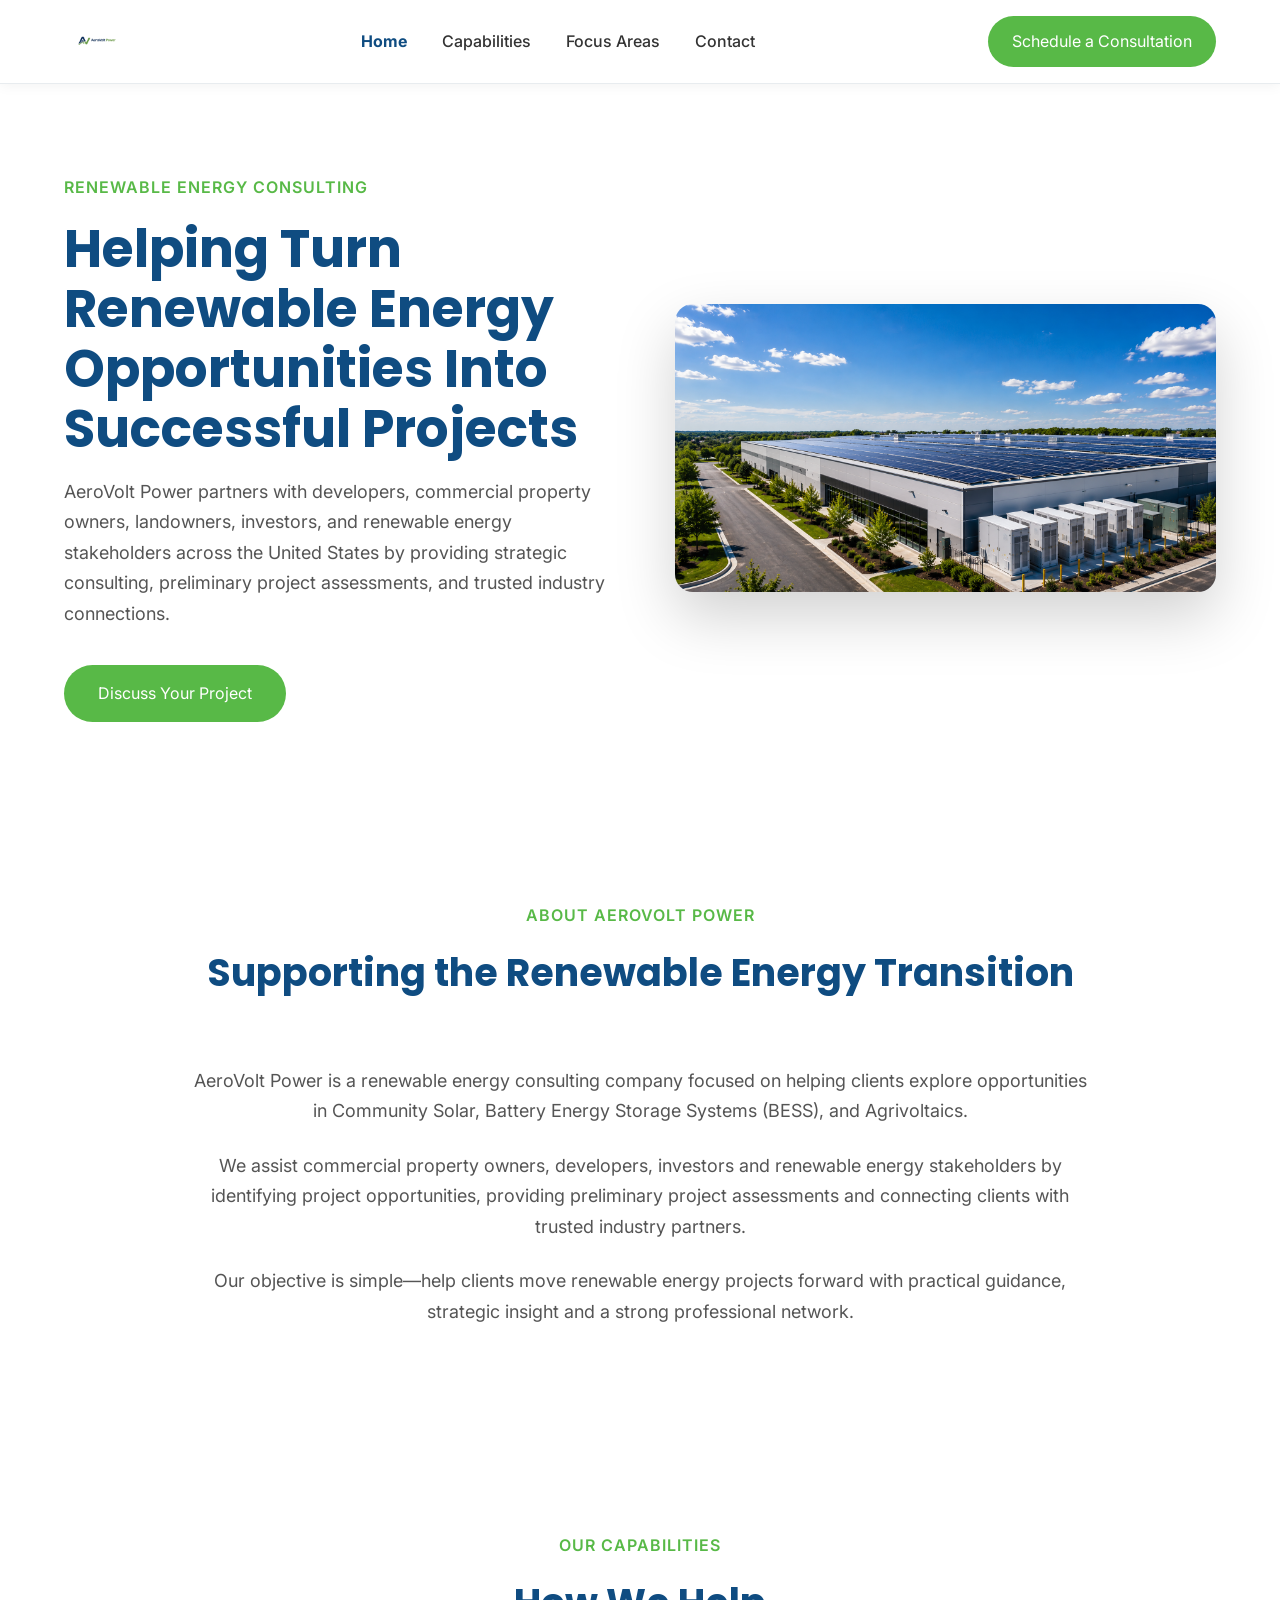
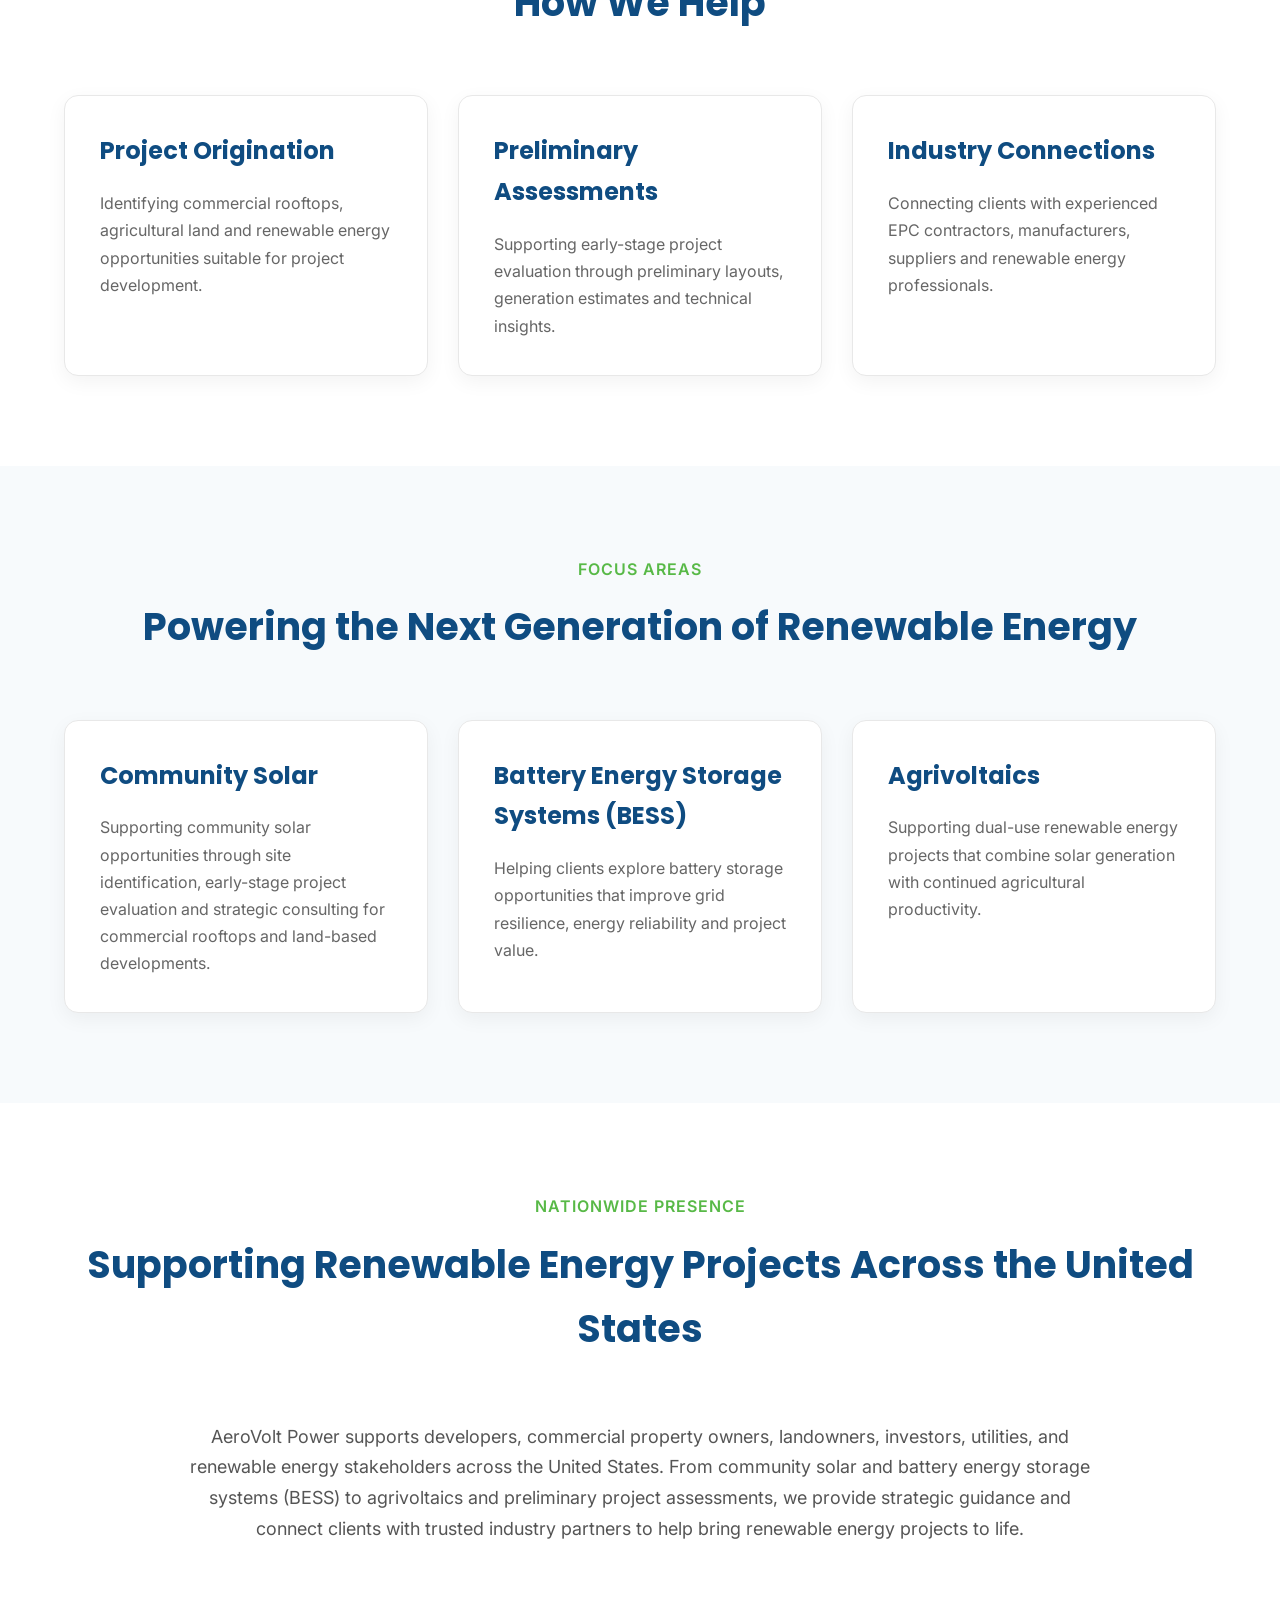
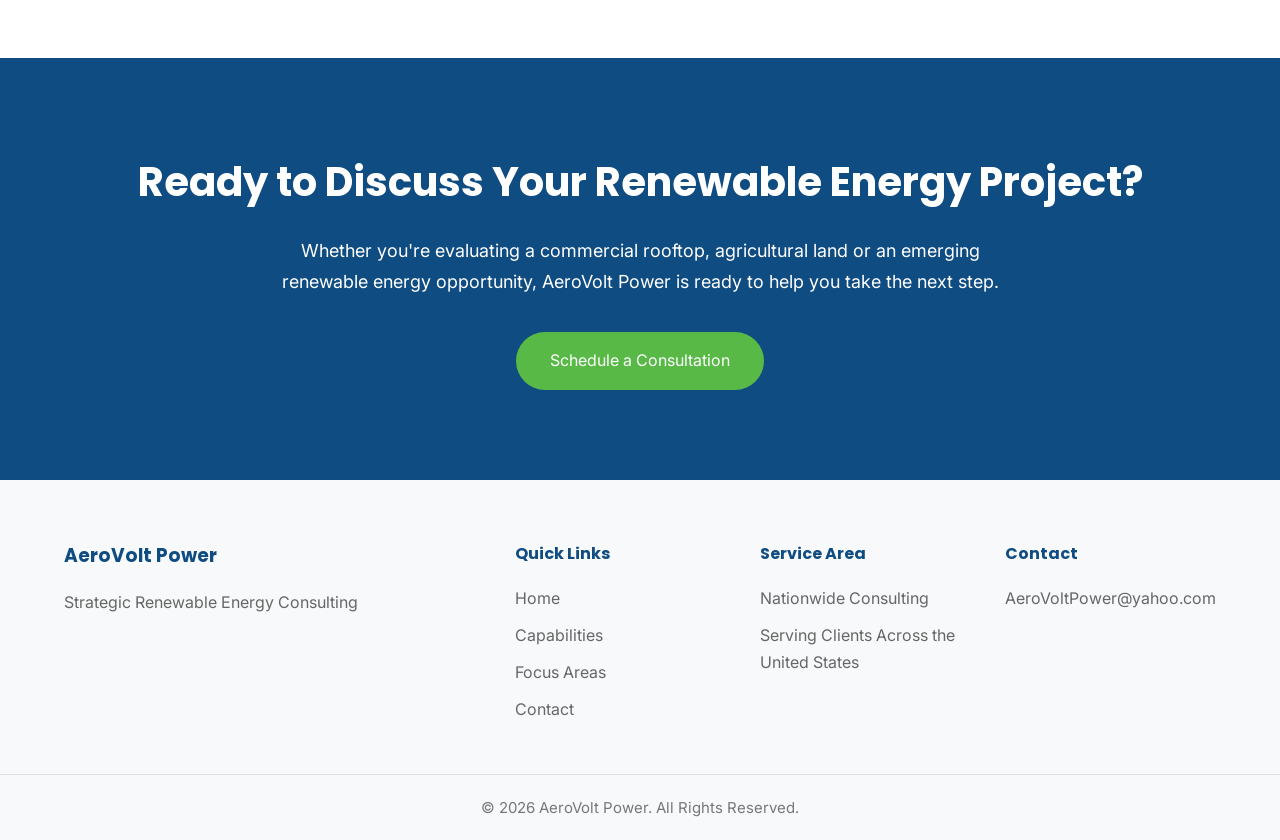
==== index.html @ 0ccce96b "Update index.html" ====
<!DOCTYPE html>
<html lang="en">

<head>

<meta charset="UTF-8">

<meta name="viewport" content="width=device-width, initial-scale=1.0">

<title>AeroVolt Power | Renewable Energy Consulting</title>

<meta name="description"
content="Strategic consulting for Community Solar, Battery Energy Storage Systems (BESS), Agrivoltaics, and renewable energy projects across the United States.">

<link rel="preconnect" href="https://fonts.googleapis.com">

<link rel="preconnect" href="https://fonts.gstatic.com" crossorigin>

<link href="https://fonts.googleapis.com/css2?family=Inter:wght@300;400;500;600&family=Poppins:wght@500;600;700&display=swap"
rel="stylesheet">

<link rel="stylesheet" href="style.css">

</head>

<body>

<header>

<div class="container">

<a href="index.html" class="logo">
    <img src="logo.png" alt="AeroVolt Power Logo">
</a>

<nav>

<ul>

<li><a href="index.html">Home</a></li>

<li><a href="capabilities.html">Capabilities</a></li>

<li><a href="focus-areas.html">Focus Areas</a></li>

<li><a href="contact.html">Contact</a></li>

</ul>

</nav>

<a href="contact.html" class="btn-nav">

Schedule a Consultation

</a>

</div>

</header>

<section class="hero">

<div class="container hero-grid">

<div class="hero-text">

<span class="tagline">

Renewable Energy Consulting

</span>

<h1>

Helping Turn Renewable Energy Opportunities Into Successful Projects

</h1>

<p>

AeroVolt Power partners with developers, commercial property owners, landowners, investors, and renewable energy stakeholders across the United States by providing strategic consulting, preliminary project assessments, and trusted industry connections.

</p>

<a href="contact.html" class="btn-primary">

Discuss Your Project

</a>

</div>

<div class="hero-image">

<img src="hero-v2.webp" alt="Commercial rooftop solar with battery energy storage">

</div>

</div>

</section>
<section class="about">

<div class="container">

<div class="section-heading">

<span>About AeroVolt Power</span>

<h2>Supporting the Renewable Energy Transition</h2>

</div>

<div class="about-content">

<p>

AeroVolt Power is a renewable energy consulting company focused on helping clients
explore opportunities in Community Solar, Battery Energy Storage Systems (BESS),
and Agrivoltaics.

</p>

<p>

We assist commercial property owners, developers, investors and renewable energy
stakeholders by identifying project opportunities, providing preliminary project
assessments and connecting clients with trusted industry partners.

</p>

<p>

Our objective is simple—help clients move renewable energy projects forward with
practical guidance, strategic insight and a strong professional network.

</p>

</div>

</div>

</section>

<section class="services">

<div class="container">

<div class="section-heading">

<span>Our Capabilities</span>

<h2>How We Help</h2>

</div>

<div class="cards">

<div class="card">

<h3>Project Origination</h3>

<p>

Identifying commercial rooftops, agricultural land and renewable energy
opportunities suitable for project development.

</p>

</div>

<div class="card">

<h3>Preliminary Assessments</h3>

<p>

Supporting early-stage project evaluation through preliminary layouts,
generation estimates and technical insights.

</p>

</div>

<div class="card">

<h3>Industry Connections</h3>

<p>

Connecting clients with experienced EPC contractors, manufacturers,
suppliers and renewable energy professionals.

</p>

</div>

</div>

</div>

</section>
<section class="focus-areas">

<div class="container">

<div class="section-heading">

<span>Focus Areas</span>

<h2>Powering the Next Generation of Renewable Energy</h2>

</div>

<div class="cards">

<div class="card">

<h3>Community Solar</h3>

<p>

Supporting community solar opportunities through site identification,
early-stage project evaluation and strategic consulting for commercial
rooftops and land-based developments.

</p>

</div>

<div class="card">

<h3>Battery Energy Storage Systems (BESS)</h3>

<p>

Helping clients explore battery storage opportunities that improve
grid resilience, energy reliability and project value.

</p>

</div>

<div class="card">

<h3>Agrivoltaics</h3>

<p>

Supporting dual-use renewable energy projects that combine solar
generation with continued agricultural productivity.

</p>

</div>

</div>

</div>

</section>

<section class="service-area">

<div class="container">

<div class="section-heading">

<span>Nationwide Presence</span>

<h2>Supporting Renewable Energy Projects Across the United States</h2>

</div>

<div class="about-content">

<p>

AeroVolt Power supports developers, commercial property owners, landowners, investors, utilities, and renewable energy stakeholders across the United States. From community solar and battery energy storage systems (BESS) to agrivoltaics and preliminary project assessments, we provide strategic guidance and connect clients with trusted industry partners to help bring renewable energy projects to life.
</p>

</div>

</div>

</section>

<section class="cta">

<div class="container">

<h2>

Ready to Discuss Your Renewable Energy Project?

</h2>

<p>

Whether you're evaluating a commercial rooftop,
agricultural land or an emerging renewable energy
opportunity, AeroVolt Power is ready to help you
take the next step.

</p>

<a href="contact.html" class="btn-primary">

Schedule a Consultation

</a>

</div>

</section>
<footer>

<div class="container footer-content">

<div>

<h3>AeroVolt Power</h3>

<p>

Strategic Renewable Energy Consulting

</p>

</div>

<div>

<h4>Quick Links</h4>

<p><a href="index.html">Home</a></p>

<p><a href="capabilities.html">Capabilities</a></p>

<p><a href="focus-areas.html">Focus Areas</a></p>

<p><a href="contact.html">Contact</a></p>

</div>

<div>
<h4>Service Area</h4>

<p>Nationwide Consulting</p>

<p>Serving Clients Across the United States</p>
</div>

<div>    
<h4>Contact</h4>

<p>

<a href="mailto:AeroVoltPower@yahoo.com">

AeroVoltPower@yahoo.com

</a>

</p>

</div>

</div>

<div class="copyright">

© 2026 AeroVolt Power. All Rights Reserved.

</div>

</footer>

<script src="script.js"></script>

</body>

</html>
---- style.css ----
/* ===========================
   AeroVolt Power Website
   Global Styles
=========================== */

*{
    margin:0;
    padding:0;
    box-sizing:border-box;
}

html{
    scroll-behavior:smooth;
}

body{
    font-family:'Inter',sans-serif;
    color:#333;
    background:#ffffff;
    line-height:1.7;
}

img{
    max-width:100%;
    display:block;
}

a{
    text-decoration:none;
}

ul{
    list-style:none;
}

.container{
    width:90%;
    max-width:1200px;
    margin:auto;
}

/* ===========================
   Header
=========================== */

header{

    position:sticky;
    top:0;
    z-index:1000;

    background:rgba(255,255,255,0.98);

    backdrop-filter:blur(10px);

    border-bottom:1px solid #e8ecef;

    box-shadow:0 2px 12px rgba(0,0,0,.05);

}

header .container{

    display:flex;

    justify-content:space-between;

    align-items:center;

    padding:16px 0;

}

.logo{

    display:flex;

    align-items:center;

    text-decoration:none;

    transition:all .3s ease;

}

.logo:hover{

    opacity:.9;

}

.logo img{
    max-height:42px;
    width:auto;
    display:block;
}

nav ul{

    display:flex;

    gap:35px;

}

nav a{

    color:#333;

    font-weight:500;

    transition:.3s;

}
nav a.active{

    color:#0F4C81;

    font-weight:700;

}

nav a:hover{

    color:#0F4C81;

}

.btn-nav{

    background:#58B947;

    color:#fff;

    padding:12px 24px;

    border-radius:30px;

    transition:.3s;

}

.btn-nav:hover{

    background:#0F4C81;

}

/* ===========================
   Hero
=========================== */

.hero{

    padding:90px 0;

}

.hero-grid{

    display:grid;

    grid-template-columns:1fr 1fr;

    align-items:center;

    gap:70px;

}

.tagline{

    color:#58B947;

    font-weight:600;

    letter-spacing:1px;

    text-transform:uppercase;

}

.hero h1{

    font-family:'Poppins',sans-serif;

    font-size:52px;

    color:#0F4C81;

    line-height:1.15;

    margin:18px 0;

}

.hero p{

    font-size:18px;

    color:#555;

    margin-bottom:35px;

}

.btn-primary{

    display:inline-block;

    background:#58B947;

    color:#fff;

    padding:15px 34px;

    border-radius:35px;

    transition:.3s;

}

.btn-primary:hover{

    background:#0F4C81;

}

.hero-image img{

    width:100%;

    max-width:650px;

    height:auto;

    display:block;

    border-radius:18px;

    box-shadow:0 25px 60px rgba(0,0,0,.18);

    transition:transform .4s ease, box-shadow .4s ease;

}

.hero-image img:hover{

    transform:translateY(-6px);

    box-shadow:0 35px 70px rgba(0,0,0,.22);

}
/* ===========================
   Section Headings
=========================== */

section{
    padding:90px 0;
}

.section-heading{
    text-align:center;
    margin-bottom:60px;
}

.section-heading span{
    color:#58B947;
    text-transform:uppercase;
    font-weight:600;
    letter-spacing:1px;
}

.section-heading h2{
    margin-top:12px;
    font-size:38px;
    color:#0F4C81;
    font-family:'Poppins',sans-serif;
}

/* ===========================
   About
=========================== */

.about-content{
    max-width:900px;
    margin:auto;
    text-align:center;
}

.about-content p{
    margin-bottom:24px;
    font-size:18px;
    color:#555;
}

/* ===========================
   Cards
=========================== */

.cards{

    display:grid;

    grid-template-columns:repeat(3,1fr);

    gap:30px;

}

.card{

    background:#fff;

    padding:35px;

    border-radius:14px;

    border:1px solid #e8e8e8;

    transition:.35s;

    box-shadow:0 6px 20px rgba(0,0,0,.05);

}

.card:hover{

    transform:translateY(-8px);

    box-shadow:0 15px 40px rgba(0,0,0,.12);

}

.card h3{

    color:#0F4C81;

    margin-bottom:18px;

    font-size:24px;

    font-family:'Poppins',sans-serif;

}

.card p{

    color:#666;

}

/* ===========================
   Focus Areas
=========================== */

.focus-areas{

    background:#f7fafc;

}

/* ===========================
   Service Area
=========================== */

.service-area{

    text-align:center;

}

.states{

    display:flex;

    justify-content:center;

    gap:30px;

    margin-top:40px;

    flex-wrap:wrap;

}

.state{

    padding:18px 36px;

    border-radius:40px;

    background:#0F4C81;

    color:#fff;

    font-weight:600;

    min-width:180px;

}
/* ===========================
   CTA Section
=========================== */

.cta{

    background:#0F4C81;

    color:#ffffff;

    text-align:center;

}

.cta h2{

    font-family:'Poppins',sans-serif;

    font-size:40px;

    margin-bottom:20px;

}

.cta p{

    max-width:760px;

    margin:0 auto 35px;

    font-size:18px;

}

.cta .btn-primary{

    background:#58B947;

}

.cta .btn-primary:hover{

    background:#ffffff;

    color:#0F4C81;

}

/* ===========================
   Footer
=========================== */

footer{

    background:#f8f9fa;

    padding:60px 0 20px;

}

.footer-content{

    display:grid;

    grid-template-columns:2fr 1fr 1fr 1fr;

    gap:40px;

    margin-bottom:40px;

}

.footer-content h3,
.footer-content h4{

    color:#0F4C81;

    margin-bottom:18px;

    font-family:'Poppins',sans-serif;

}

.footer-content p,
.footer-content a{

    color:#666;

    margin-bottom:10px;

    display:block;

}

.footer-content a:hover{

    color:#58B947;

}

.copyright{

    text-align:center;

    border-top:1px solid #ddd;

    padding-top:20px;

    color:#777;

    font-size:15px;

}

/* ===========================
   Responsive
=========================== */

@media (max-width:992px){

.hero-grid{

grid-template-columns:1fr;

text-align:center;

}

.hero h1{

font-size:40px;

}

.cards{

grid-template-columns:1fr;

}

.footer-content{

grid-template-columns:1fr 1fr;

}

nav ul{

gap:20px;

}

}

@media (max-width:768px){

header .container{

flex-direction:column;

gap:20px;

}

nav ul{

flex-direction:column;

align-items:center;

gap:15px;

}

.hero{

padding:60px 0;

}

.hero h1{

font-size:32px;

}

.section-heading h2{

font-size:30px;

}

.footer-content{

grid-template-columns:1fr;

text-align:center;

}

.states{

flex-direction:column;

align-items:center;

}

.btn-nav,
.btn-primary{

display:inline-block;

}

}
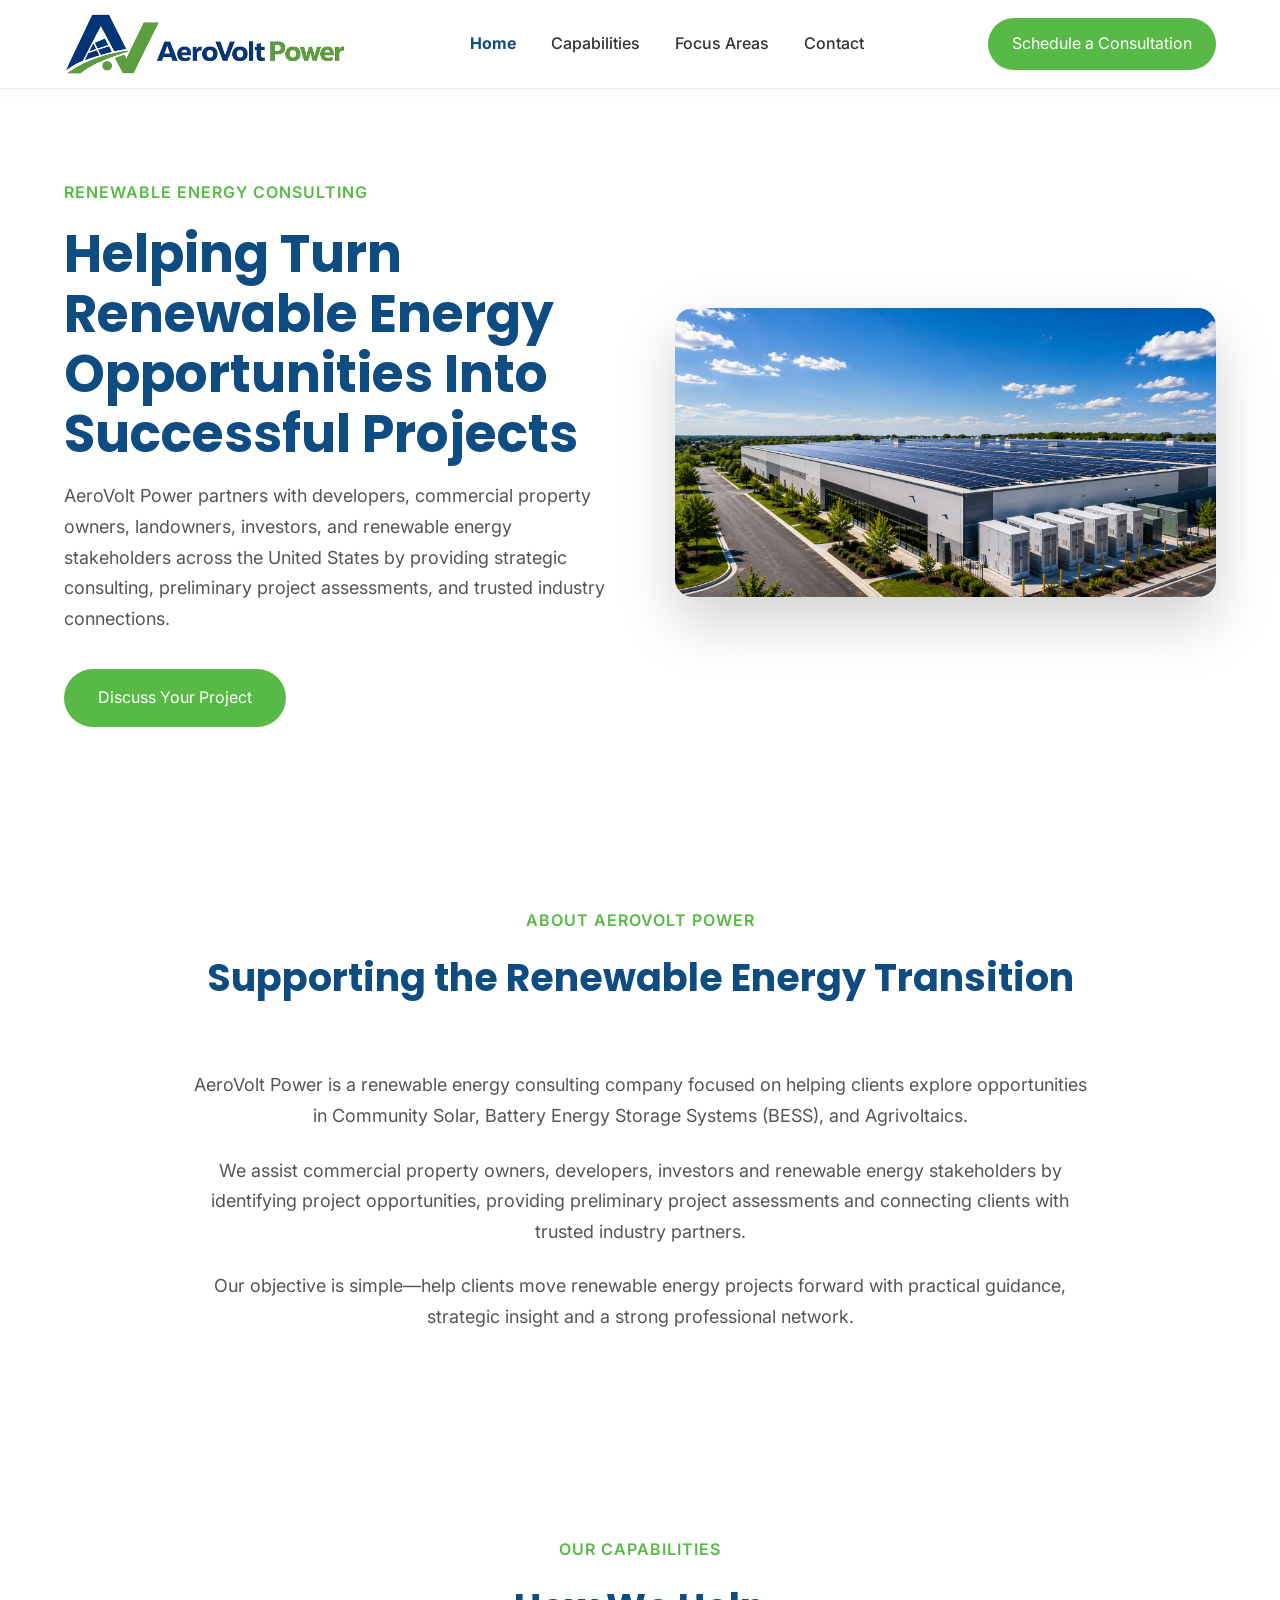
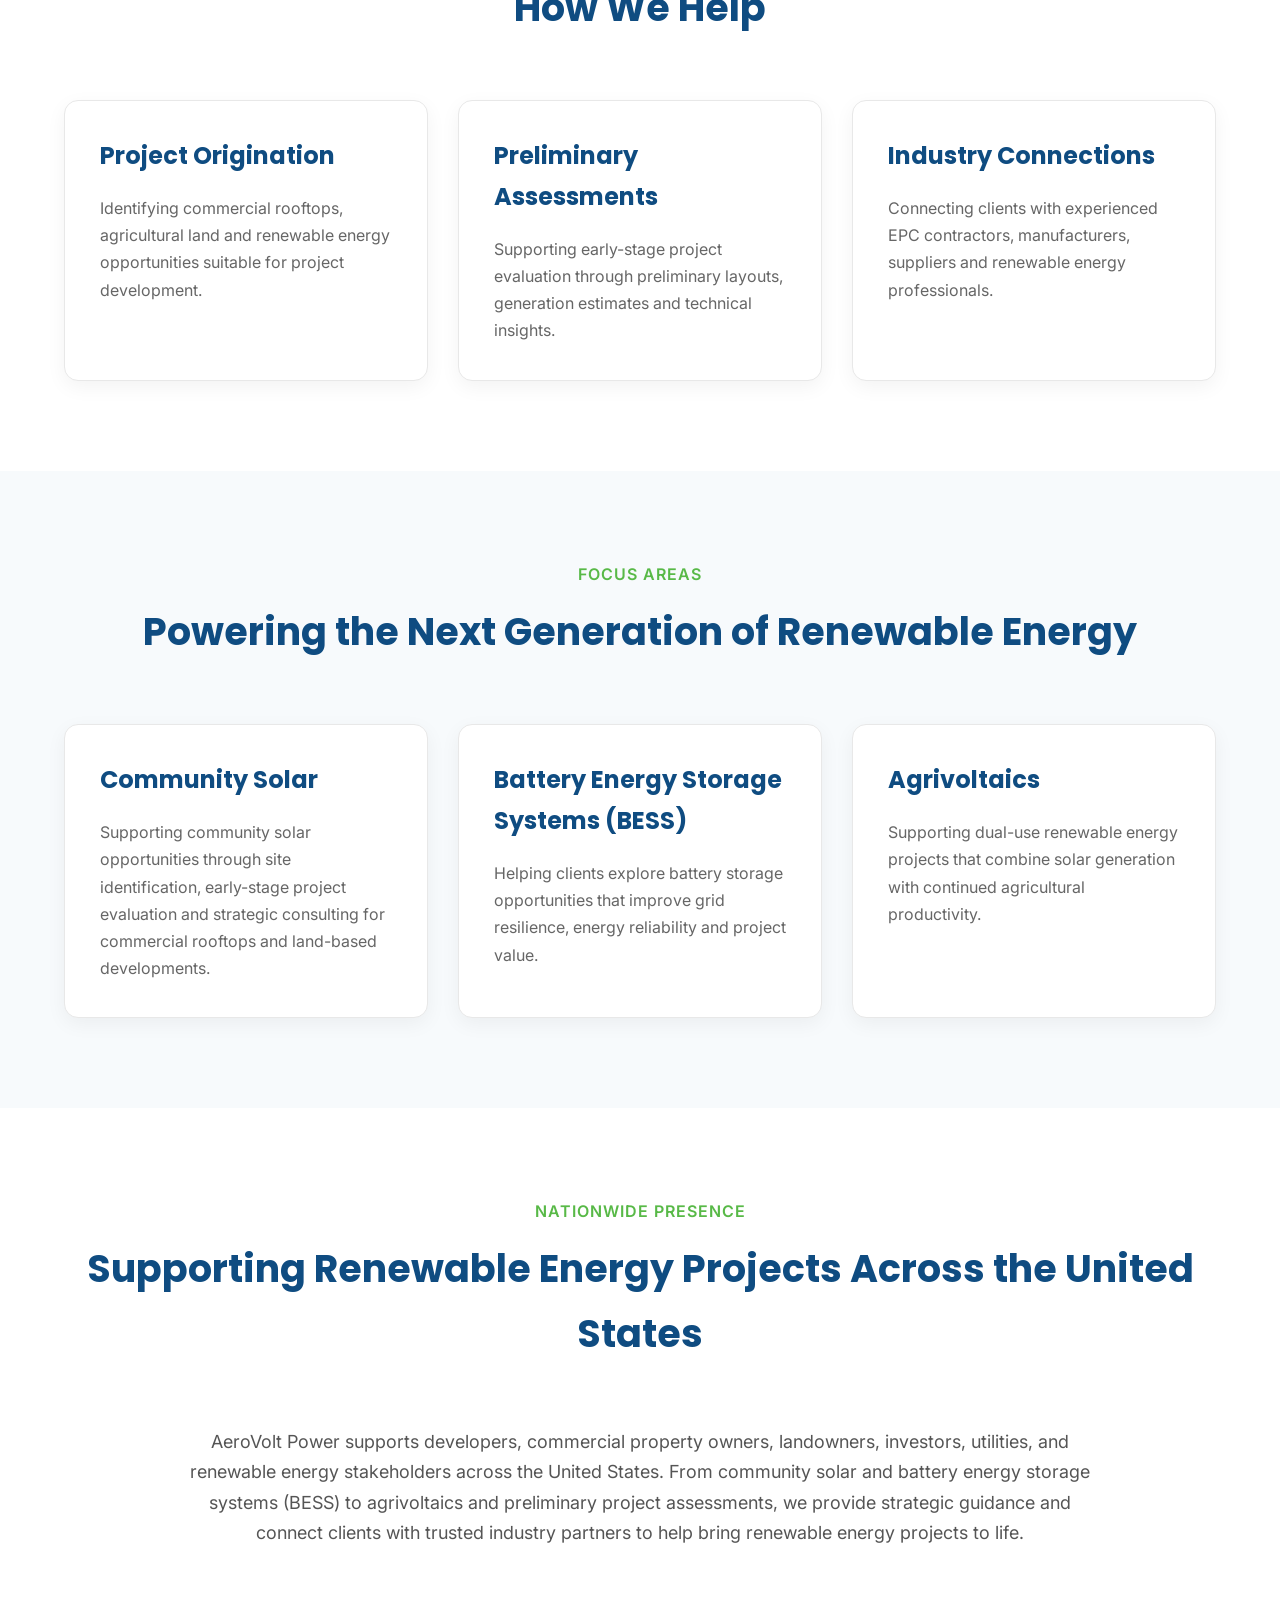
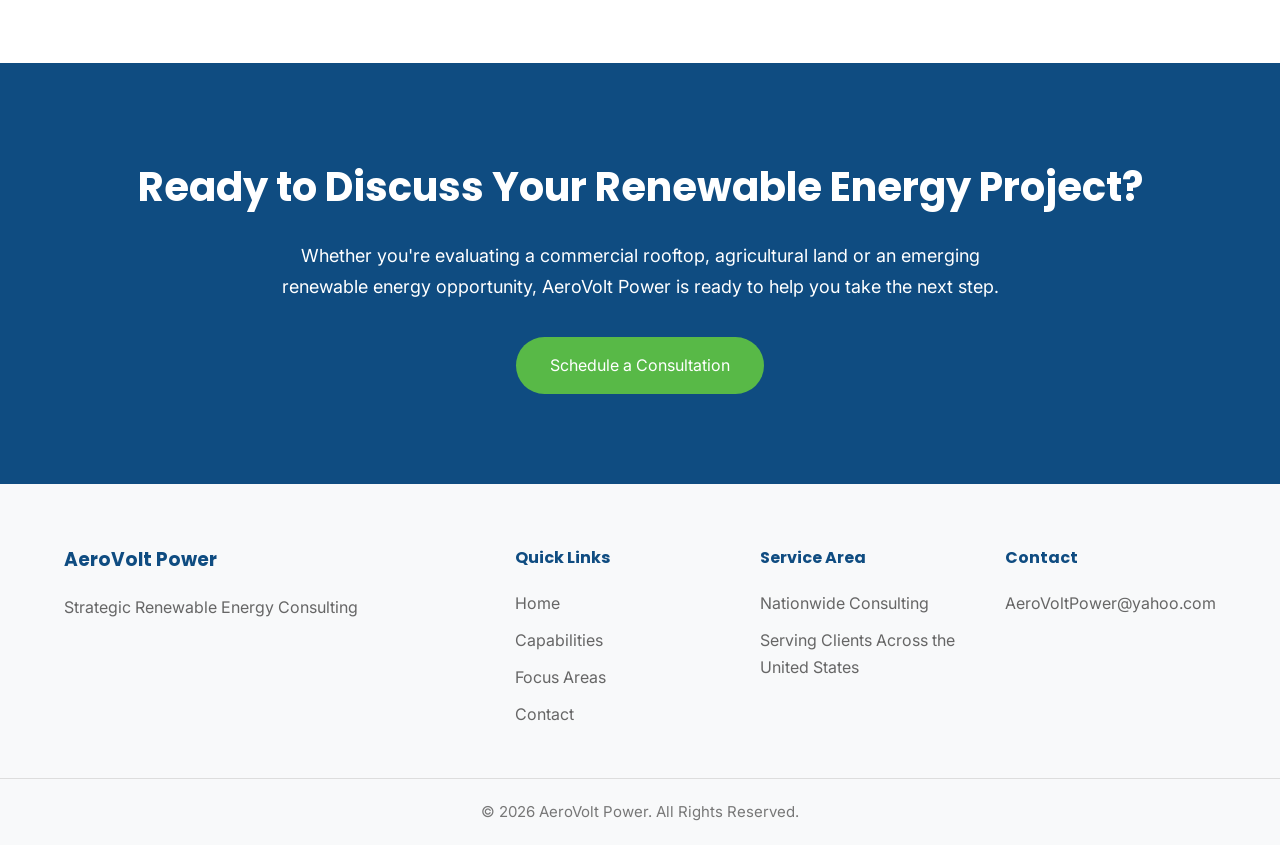
==== commit 190eff0b: "Update index.html" ====
--- a/index.html
+++ b/index.html
@@ -30,7 +30,7 @@
 <div class="container">
 
 <a href="index.html" class="logo">
-    <img src="logo.png" alt="AeroVolt Power Logo">
+    <img src="logo.PNG" alt="AeroVolt Power Logo">
 </a>
 
 <nav>
--- a/style.css
+++ b/style.css
@@ -67,7 +67,7 @@
 
     align-items:center;
 
-    padding:16px 0;
+    padding:14px 0;
 
 }
 
@@ -90,7 +90,7 @@
 }
 
 .logo img{
-    max-height:42px;
+    height:60px;
     width:auto;
     display:block;
 }
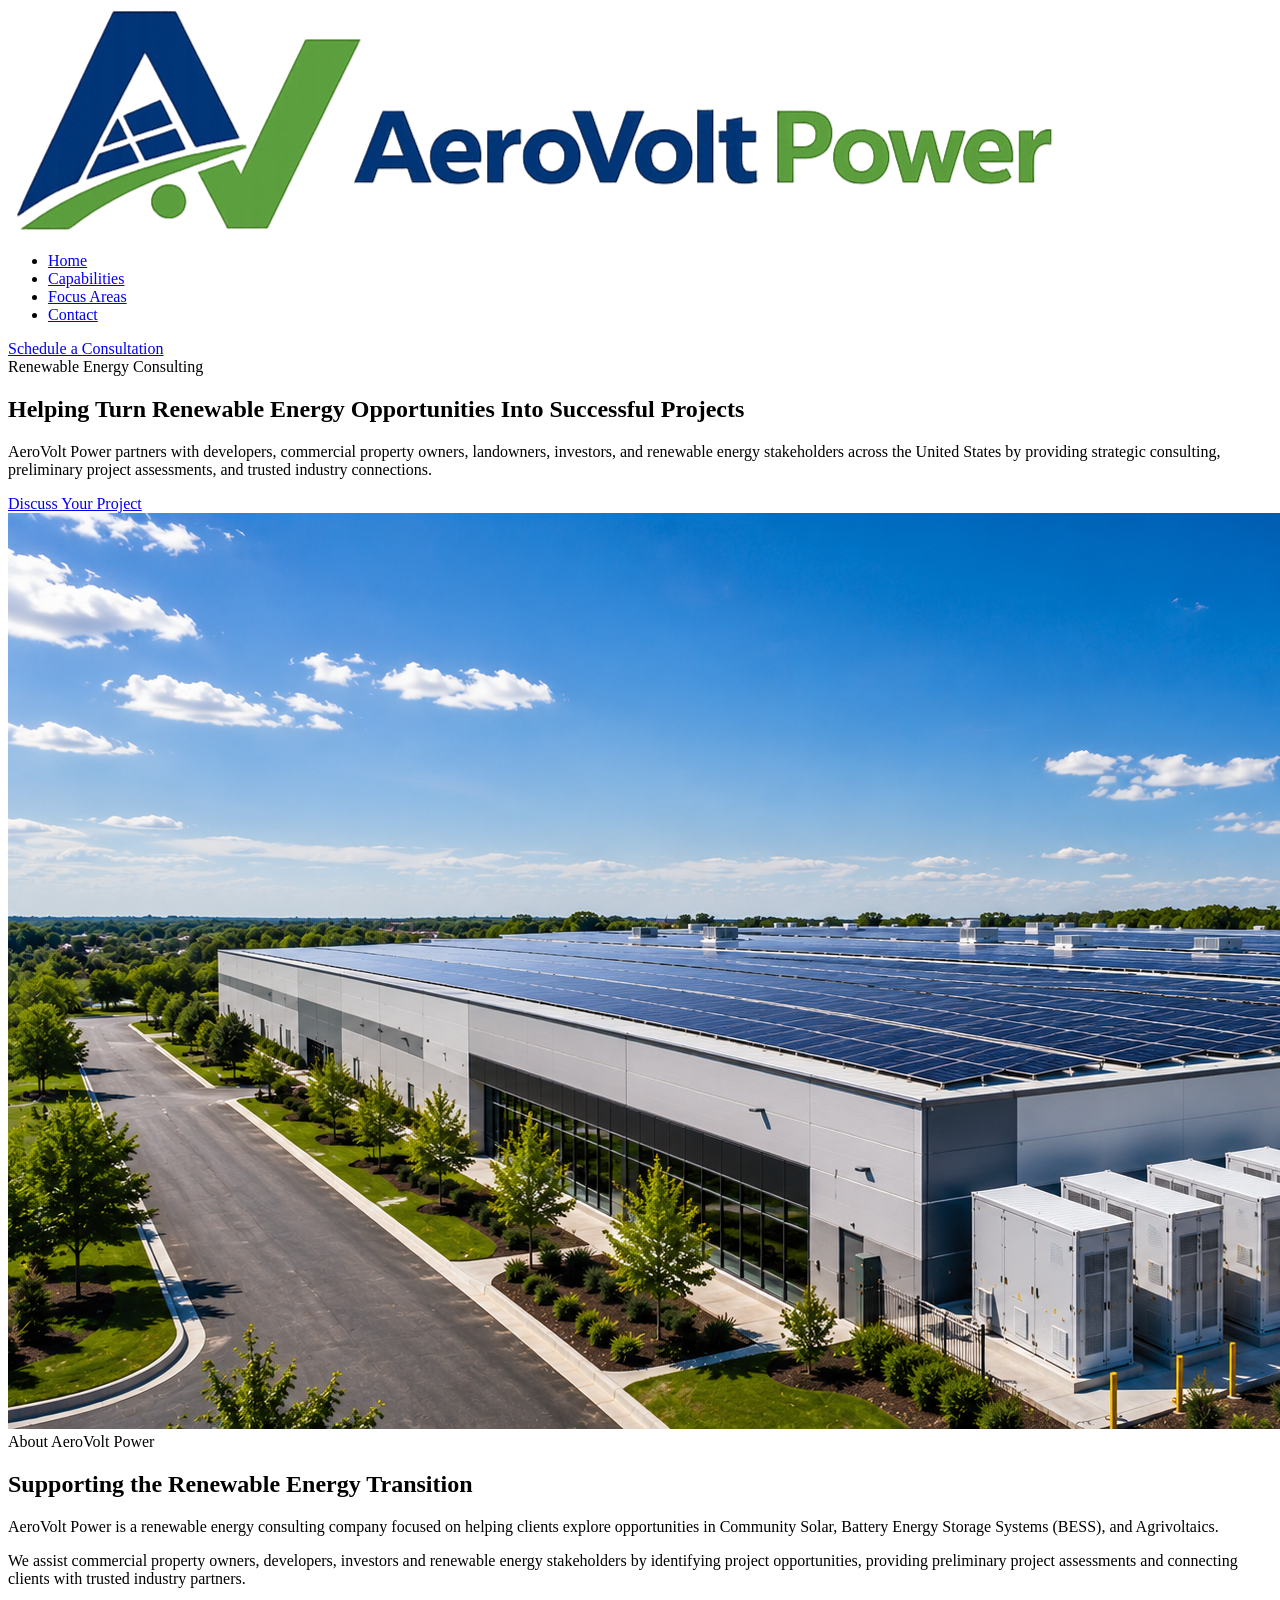
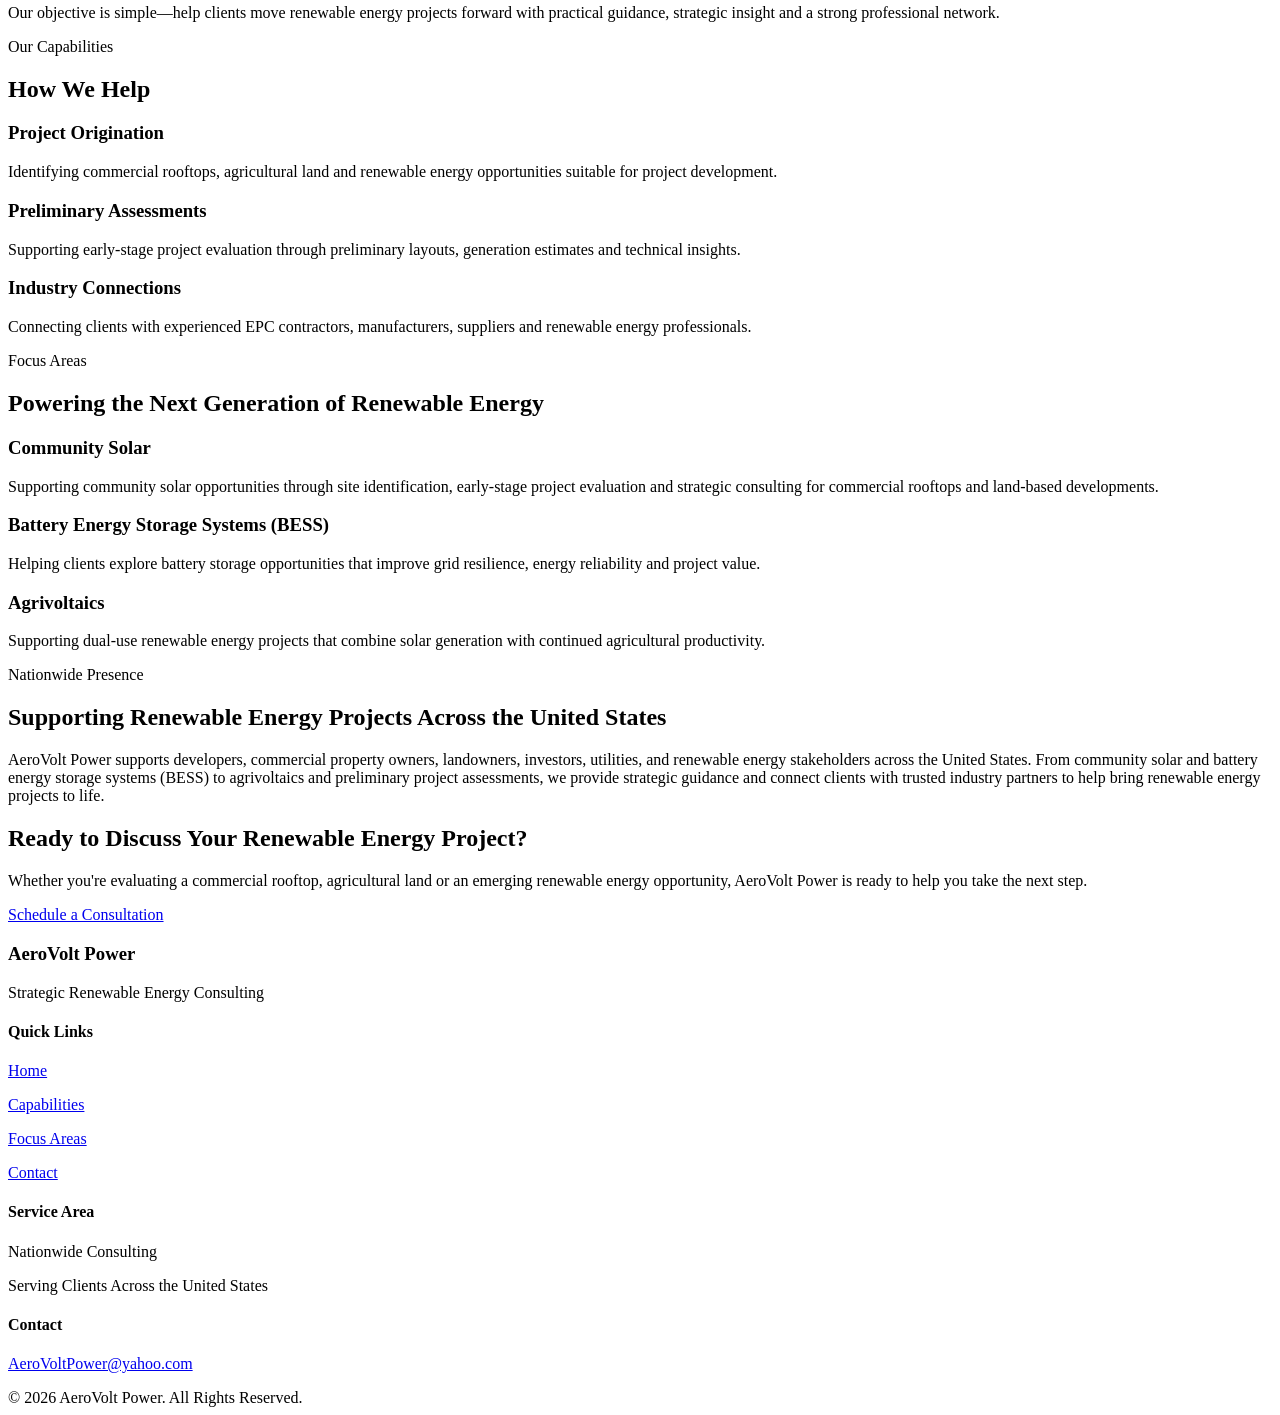
==== commit f31329f7: "Add AeroVolt Power favicon" ====
--- a/index.html
+++ b/index.html
@@ -19,7 +19,10 @@
 <link href="https://fonts.googleapis.com/css2?family=Inter:wght@300;400;500;600&family=Poppins:wght@500;600;700&display=swap"
 rel="stylesheet">
 
-<link rel="stylesheet" href="style.css">
+<link rel="icon" type="image/x-icon" href="favicon.ico">
+<link rel="icon" type="image/png" sizes="32x32" href="favicon-32X32.png">
+<link rel="icon" type="image/png" sizes="16x16" href="favicon-16X16.png">
+<link rel="apple-touch-icon" sizes="180x180" href="apple-touch-icon.png">
 
 </head>
 
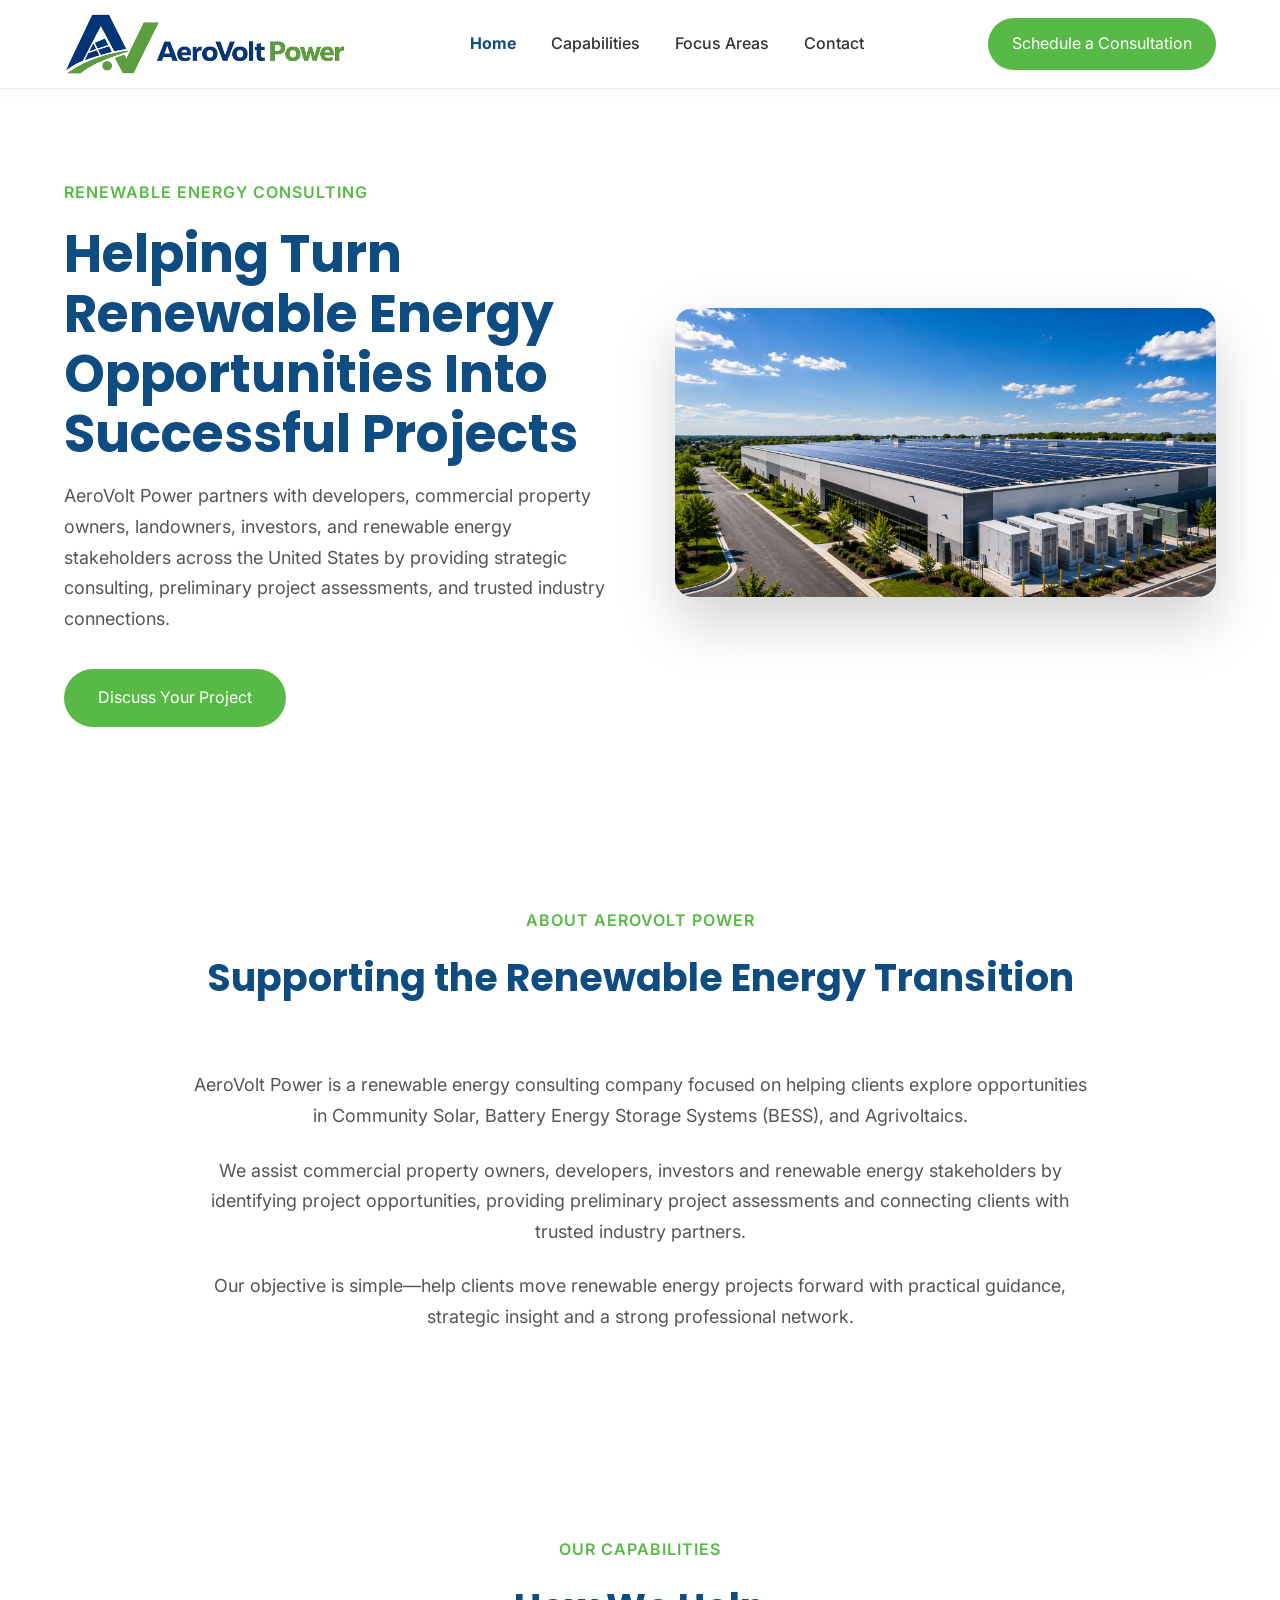
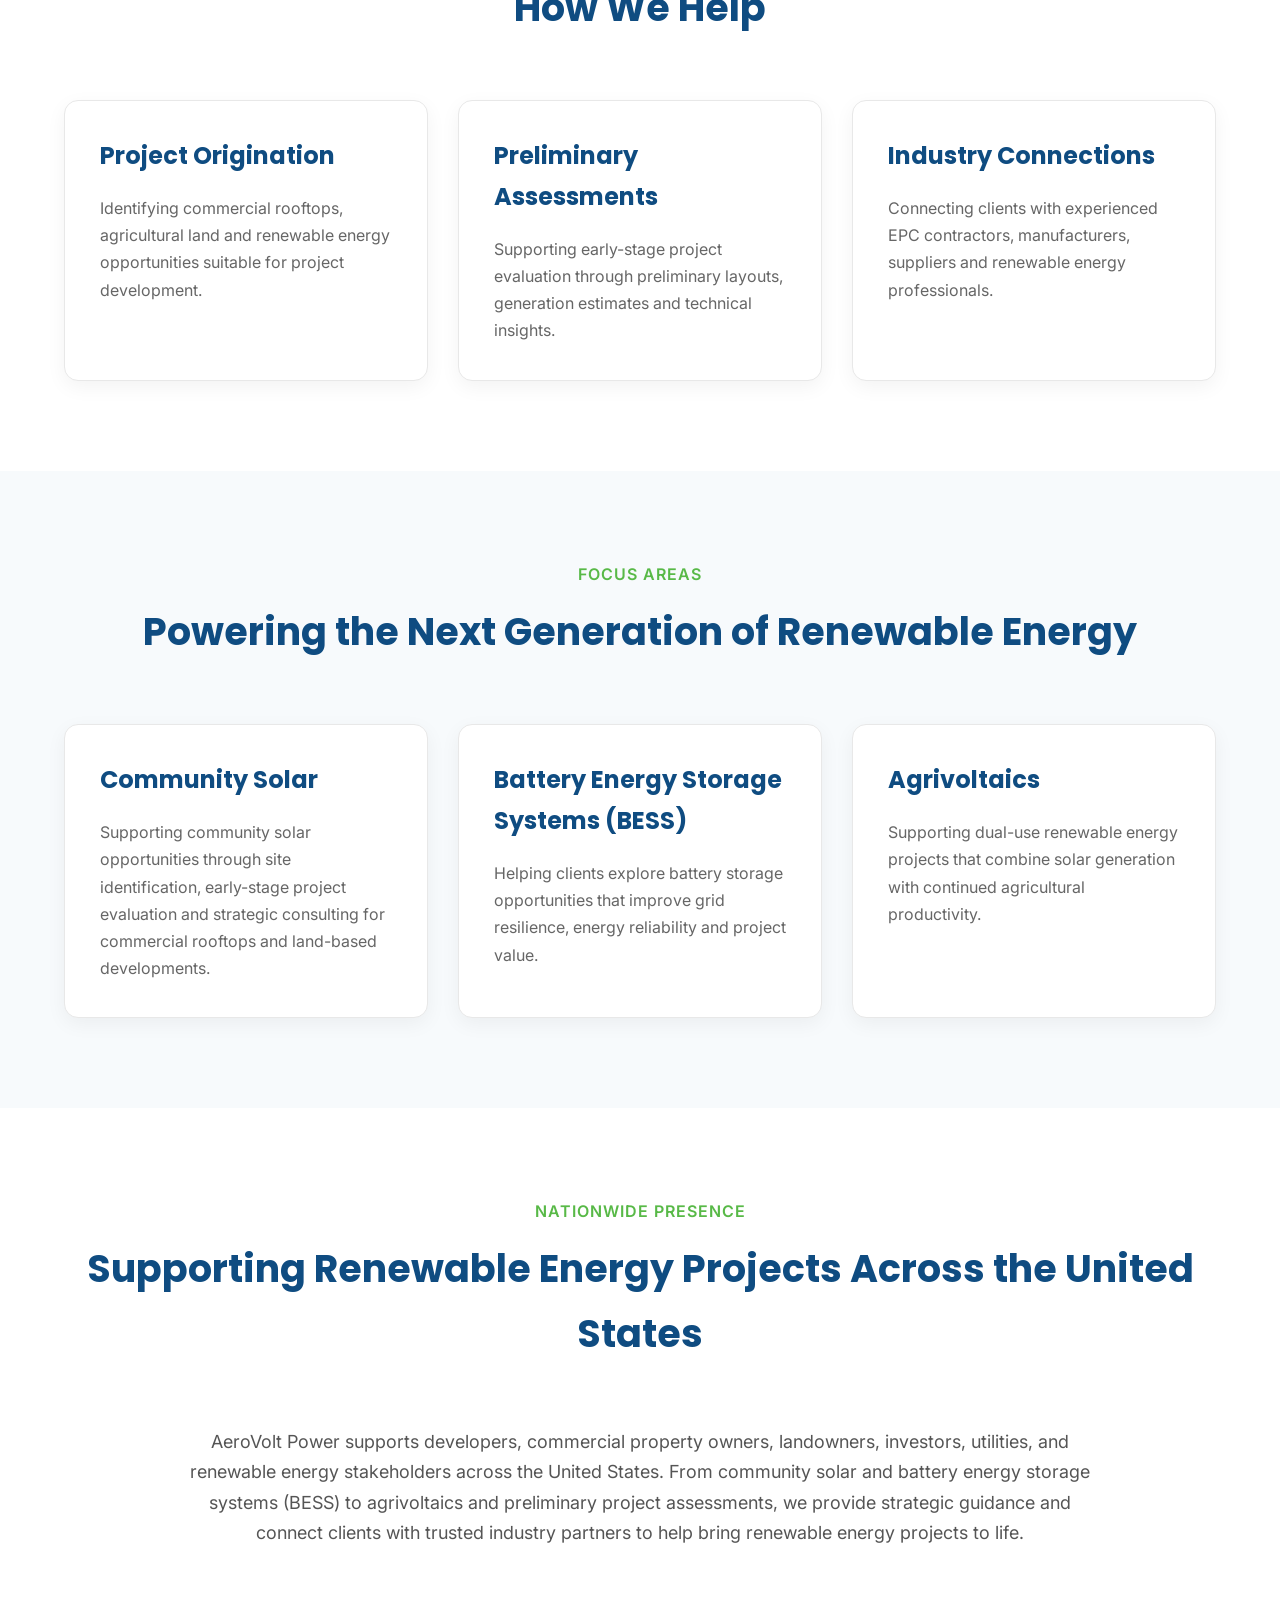
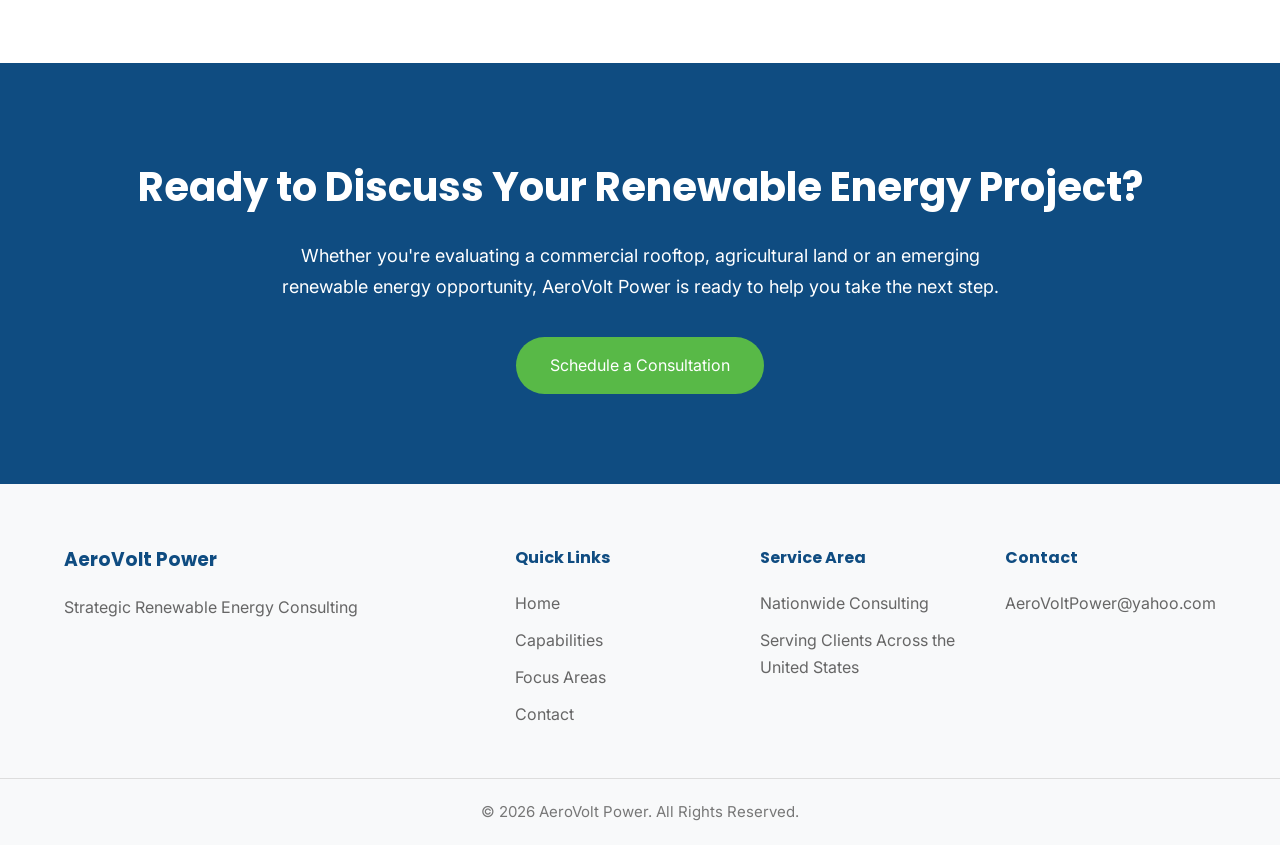
==== commit b1e25f6c: "Update index.html" ====
--- a/index.html
+++ b/index.html
@@ -19,6 +19,7 @@
 <link href="https://fonts.googleapis.com/css2?family=Inter:wght@300;400;500;600&family=Poppins:wght@500;600;700&display=swap"
 rel="stylesheet">
 
+<link rel="stylesheet" href="style.css">
 <link rel="icon" type="image/x-icon" href="favicon.ico">
 <link rel="icon" type="image/png" sizes="32x32" href="favicon-32X32.png">
 <link rel="icon" type="image/png" sizes="16x16" href="favicon-16X16.png">
--- a/style.css
+++ b/style.css
@@ -0,0 +1,617 @@
+/* ===========================
+   AeroVolt Power Website
+   Global Styles
+=========================== */
+
+*{
+    margin:0;
+    padding:0;
+    box-sizing:border-box;
+}
+
+html{
+    scroll-behavior:smooth;
+}
+
+body{
+    font-family:'Inter',sans-serif;
+    color:#333;
+    background:#ffffff;
+    line-height:1.7;
+}
+
+img{
+    max-width:100%;
+    display:block;
+}
+
+a{
+    text-decoration:none;
+}
+
+ul{
+    list-style:none;
+}
+
+.container{
+    width:90%;
+    max-width:1200px;
+    margin:auto;
+}
+
+/* ===========================
+   Header
+=========================== */
+
+header{
+
+    position:sticky;
+    top:0;
+    z-index:1000;
+
+    background:rgba(255,255,255,0.98);
+
+    backdrop-filter:blur(10px);
+
+    border-bottom:1px solid #e8ecef;
+
+    box-shadow:0 2px 12px rgba(0,0,0,.05);
+
+}
+
+header .container{
+
+    display:flex;
+
+    justify-content:space-between;
+
+    align-items:center;
+
+    padding:14px 0;
+
+}
+
+.logo{
+
+    display:flex;
+
+    align-items:center;
+
+    text-decoration:none;
+
+    transition:all .3s ease;
+
+}
+
+.logo:hover{
+
+    opacity:.9;
+
+}
+
+.logo img{
+    height:60px;
+    width:auto;
+    display:block;
+}
+
+nav ul{
+
+    display:flex;
+
+    gap:35px;
+
+}
+
+nav a{
+
+    color:#333;
+
+    font-weight:500;
+
+    transition:.3s;
+
+}
+nav a.active{
+
+    color:#0F4C81;
+
+    font-weight:700;
+
+}
+
+nav a:hover{
+
+    color:#0F4C81;
+
+}
+
+.btn-nav{
+
+    background:#58B947;
+
+    color:#fff;
+
+    padding:12px 24px;
+
+    border-radius:30px;
+
+    transition:.3s;
+
+}
+
+.btn-nav:hover{
+
+    background:#0F4C81;
+
+}
+
+/* ===========================
+   Hero
+=========================== */
+
+.hero{
+
+    padding:90px 0;
+
+}
+
+.hero-grid{
+
+    display:grid;
+
+    grid-template-columns:1fr 1fr;
+
+    align-items:center;
+
+    gap:70px;
+
+}
+
+.tagline{
+
+    color:#58B947;
+
+    font-weight:600;
+
+    letter-spacing:1px;
+
+    text-transform:uppercase;
+
+}
+
+.hero h1{
+
+    font-family:'Poppins',sans-serif;
+
+    font-size:52px;
+
+    color:#0F4C81;
+
+    line-height:1.15;
+
+    margin:18px 0;
+
+}
+
+.hero p{
+
+    font-size:18px;
+
+    color:#555;
+
+    margin-bottom:35px;
+
+}
+
+.btn-primary{
+
+    display:inline-block;
+
+    background:#58B947;
+
+    color:#fff;
+
+    padding:15px 34px;
+
+    border-radius:35px;
+
+    transition:.3s;
+
+}
+
+.btn-primary:hover{
+
+    background:#0F4C81;
+
+}
+
+.hero-image img{
+
+    width:100%;
+
+    max-width:650px;
+
+    height:auto;
+
+    display:block;
+
+    border-radius:18px;
+
+    box-shadow:0 25px 60px rgba(0,0,0,.18);
+
+    transition:transform .4s ease, box-shadow .4s ease;
+
+}
+
+.hero-image img:hover{
+
+    transform:translateY(-6px);
+
+    box-shadow:0 35px 70px rgba(0,0,0,.22);
+
+}
+/* ===========================
+   Section Headings
+=========================== */
+
+section{
+    padding:90px 0;
+}
+
+.section-heading{
+    text-align:center;
+    margin-bottom:60px;
+}
+
+.section-heading span{
+    color:#58B947;
+    text-transform:uppercase;
+    font-weight:600;
+    letter-spacing:1px;
+}
+
+.section-heading h2{
+    margin-top:12px;
+    font-size:38px;
+    color:#0F4C81;
+    font-family:'Poppins',sans-serif;
+}
+
+/* ===========================
+   About
+=========================== */
+
+.about-content{
+    max-width:900px;
+    margin:auto;
+    text-align:center;
+}
+
+.about-content p{
+    margin-bottom:24px;
+    font-size:18px;
+    color:#555;
+}
+
+/* ===========================
+   Cards
+=========================== */
+
+.cards{
+
+    display:grid;
+
+    grid-template-columns:repeat(3,1fr);
+
+    gap:30px;
+
+}
+
+.card{
+
+    background:#fff;
+
+    padding:35px;
+
+    border-radius:14px;
+
+    border:1px solid #e8e8e8;
+
+    transition:.35s;
+
+    box-shadow:0 6px 20px rgba(0,0,0,.05);
+
+}
+
+.card:hover{
+
+    transform:translateY(-8px);
+
+    box-shadow:0 15px 40px rgba(0,0,0,.12);
+
+}
+
+.card h3{
+
+    color:#0F4C81;
+
+    margin-bottom:18px;
+
+    font-size:24px;
+
+    font-family:'Poppins',sans-serif;
+
+}
+
+.card p{
+
+    color:#666;
+
+}
+
+/* ===========================
+   Focus Areas
+=========================== */
+
+.focus-areas{
+
+    background:#f7fafc;
+
+}
+
+/* ===========================
+   Service Area
+=========================== */
+
+.service-area{
+
+    text-align:center;
+
+}
+
+.states{
+
+    display:flex;
+
+    justify-content:center;
+
+    gap:30px;
+
+    margin-top:40px;
+
+    flex-wrap:wrap;
+
+}
+
+.state{
+
+    padding:18px 36px;
+
+    border-radius:40px;
+
+    background:#0F4C81;
+
+    color:#fff;
+
+    font-weight:600;
+
+    min-width:180px;
+
+}
+/* ===========================
+   CTA Section
+=========================== */
+
+.cta{
+
+    background:#0F4C81;
+
+    color:#ffffff;
+
+    text-align:center;
+
+}
+
+.cta h2{
+
+    font-family:'Poppins',sans-serif;
+
+    font-size:40px;
+
+    margin-bottom:20px;
+
+}
+
+.cta p{
+
+    max-width:760px;
+
+    margin:0 auto 35px;
+
+    font-size:18px;
+
+}
+
+.cta .btn-primary{
+
+    background:#58B947;
+
+}
+
+.cta .btn-primary:hover{
+
+    background:#ffffff;
+
+    color:#0F4C81;
+
+}
+
+/* ===========================
+   Footer
+=========================== */
+
+footer{
+
+    background:#f8f9fa;
+
+    padding:60px 0 20px;
+
+}
+
+.footer-content{
+
+    display:grid;
+
+    grid-template-columns:2fr 1fr 1fr 1fr;
+
+    gap:40px;
+
+    margin-bottom:40px;
+
+}
+
+.footer-content h3,
+.footer-content h4{
+
+    color:#0F4C81;
+
+    margin-bottom:18px;
+
+    font-family:'Poppins',sans-serif;
+
+}
+
+.footer-content p,
+.footer-content a{
+
+    color:#666;
+
+    margin-bottom:10px;
+
+    display:block;
+
+}
+
+.footer-content a:hover{
+
+    color:#58B947;
+
+}
+
+.copyright{
+
+    text-align:center;
+
+    border-top:1px solid #ddd;
+
+    padding-top:20px;
+
+    color:#777;
+
+    font-size:15px;
+
+}
+
+/* ===========================
+   Responsive
+=========================== */
+
+@media (max-width:992px){
+
+.hero-grid{
+
+grid-template-columns:1fr;
+
+text-align:center;
+
+}
+
+.hero h1{
+
+font-size:40px;
+
+}
+
+.cards{
+
+grid-template-columns:1fr;
+
+}
+
+.footer-content{
+
+grid-template-columns:1fr 1fr;
+
+}
+
+nav ul{
+
+gap:20px;
+
+}
+
+}
+
+@media (max-width:768px){
+
+header .container{
+
+flex-direction:column;
+
+gap:20px;
+
+}
+
+nav ul{
+
+flex-direction:column;
+
+align-items:center;
+
+gap:15px;
+
+}
+
+.hero{
+
+padding:60px 0;
+
+}
+
+.hero h1{
+
+font-size:32px;
+
+}
+
+.section-heading h2{
+
+font-size:30px;
+
+}
+
+.footer-content{
+
+grid-template-columns:1fr;
+
+text-align:center;
+
+}
+
+.states{
+
+flex-direction:column;
+
+align-items:center;
+
+}
+
+.btn-nav,
+.btn-primary{
+
+display:inline-block;
+
+}
+
+}
